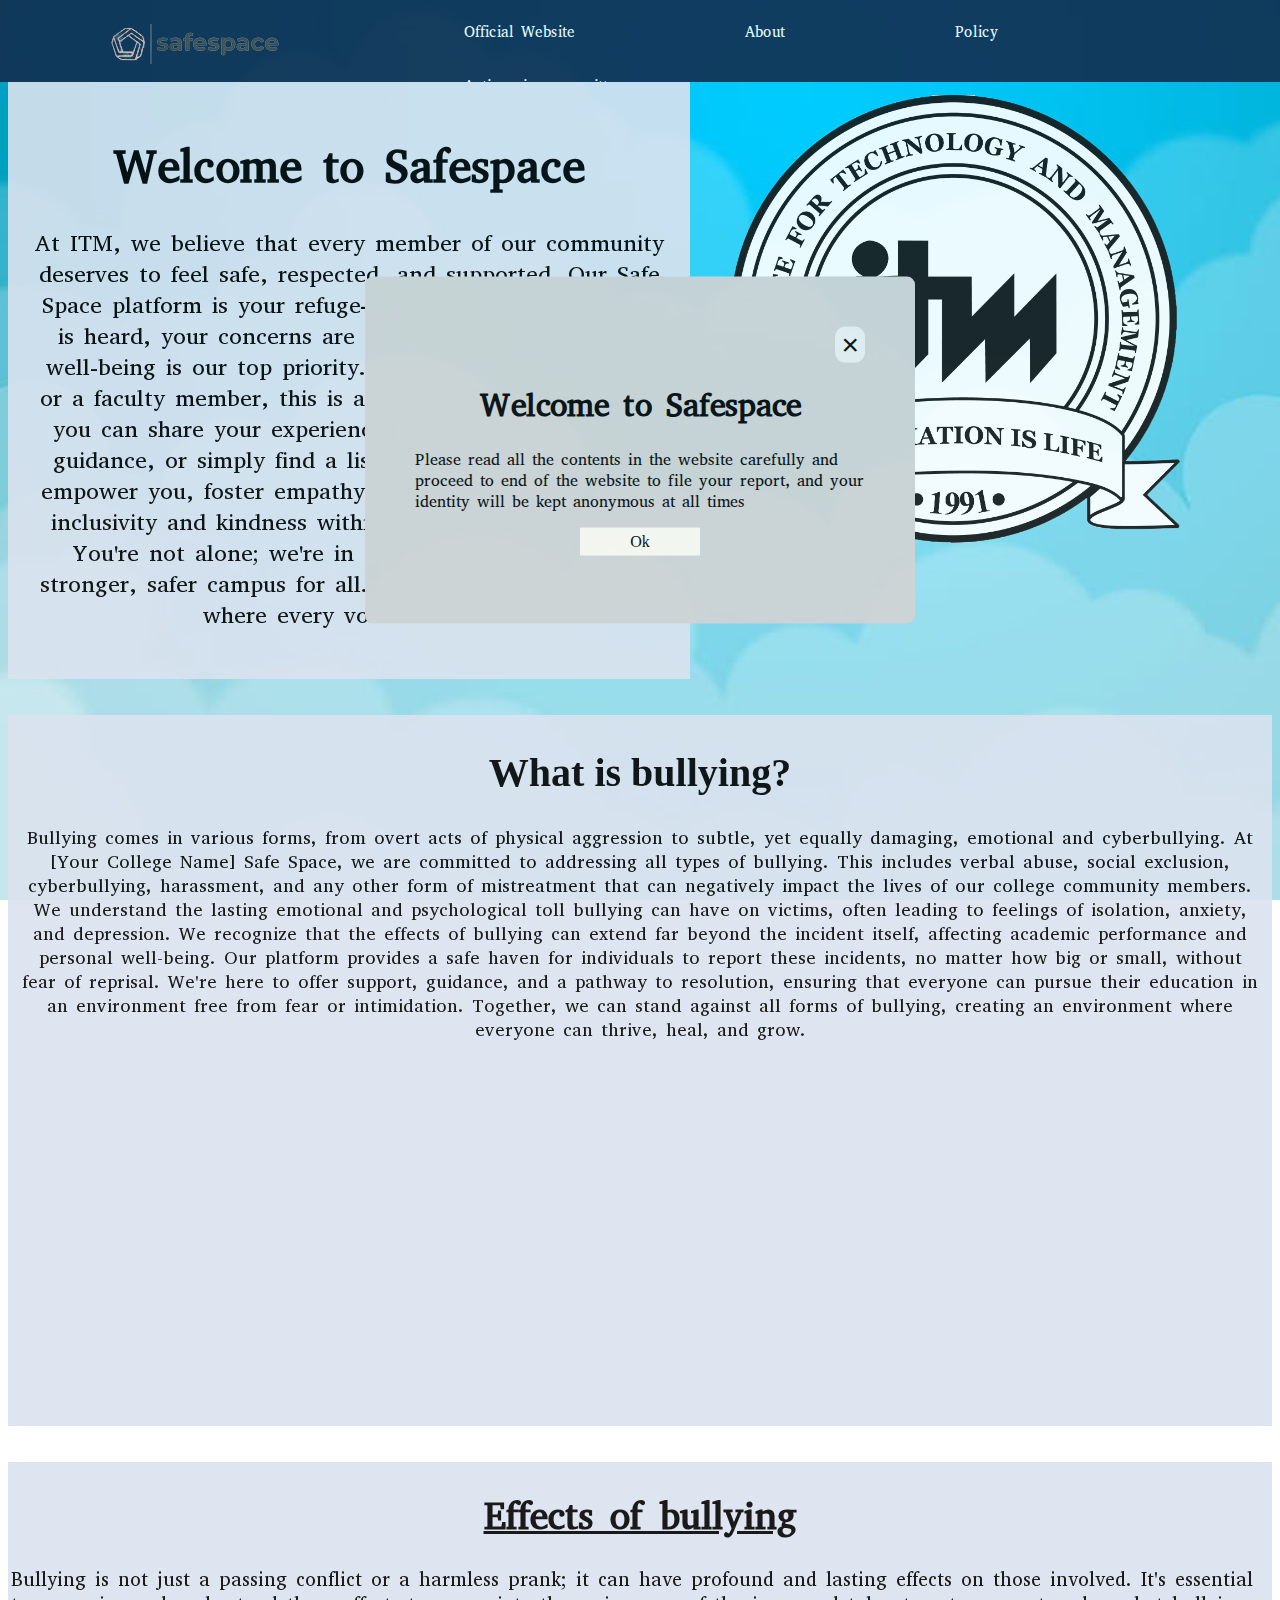
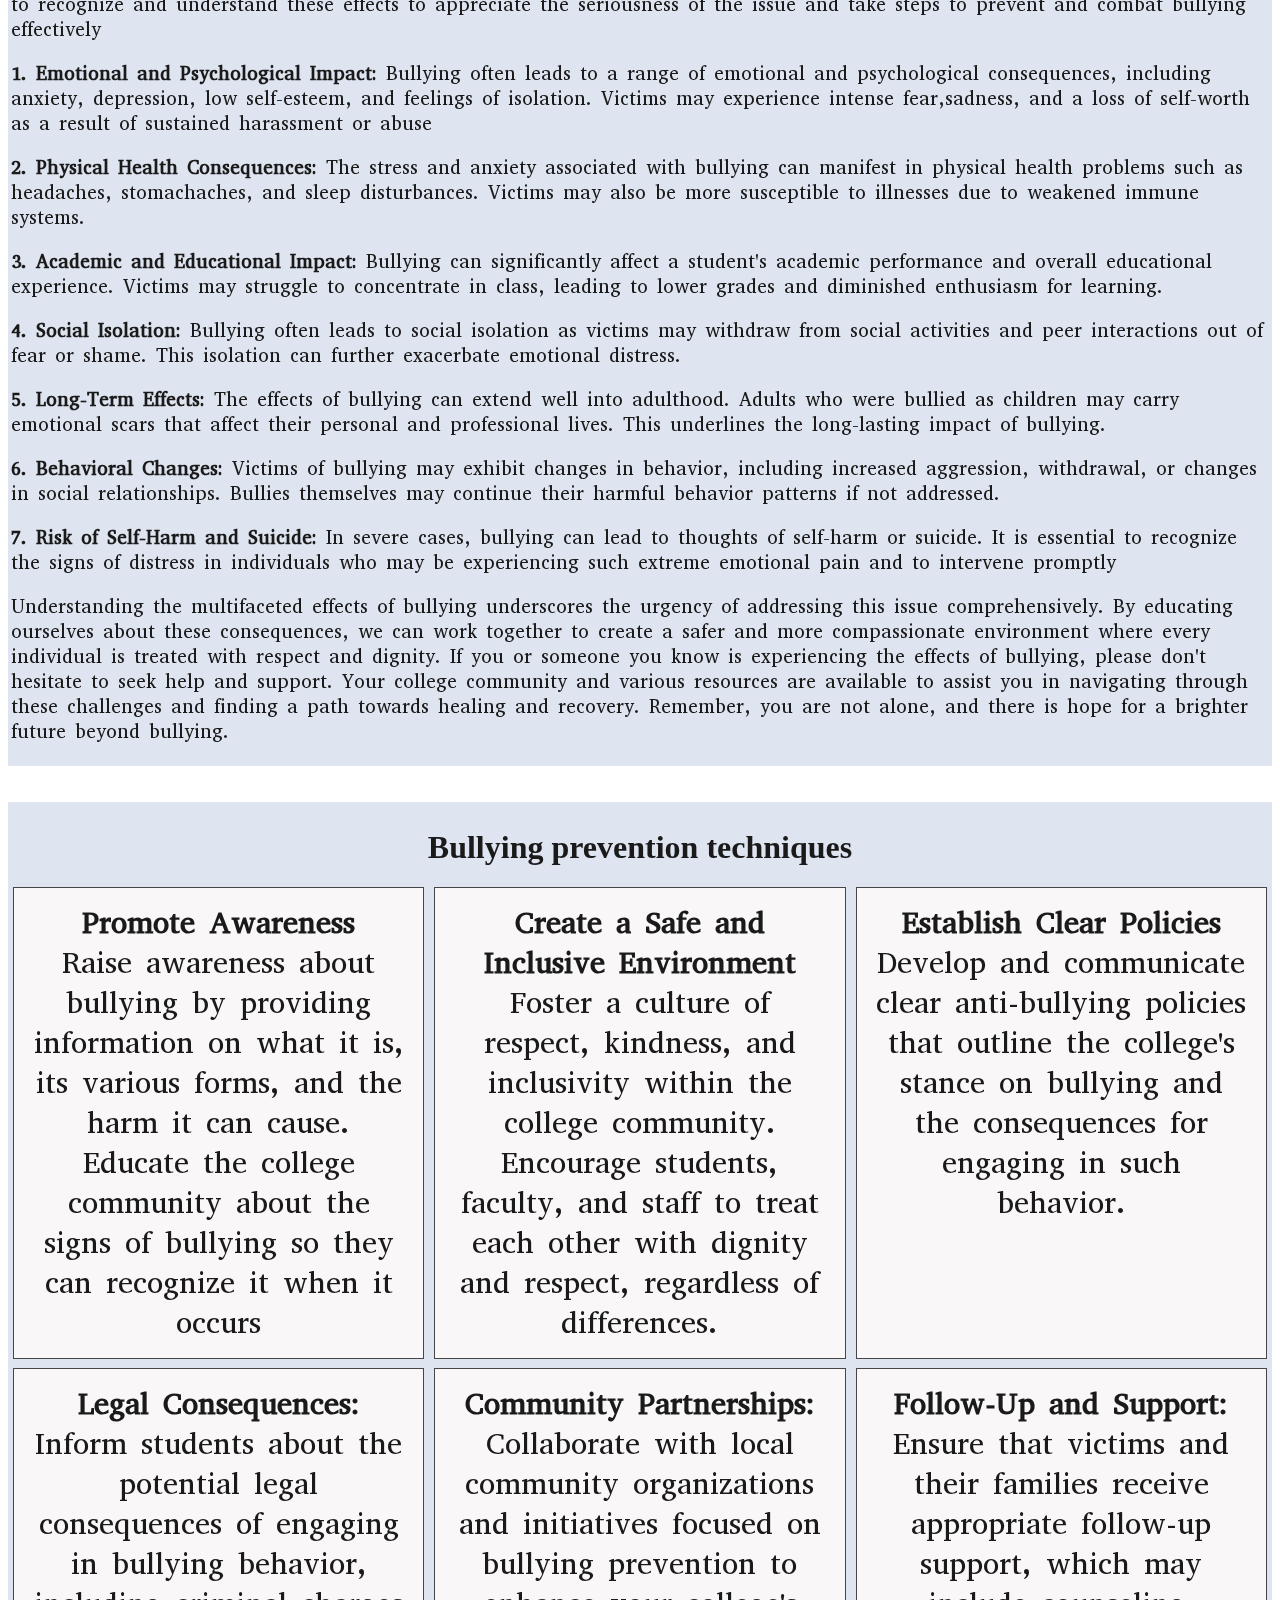
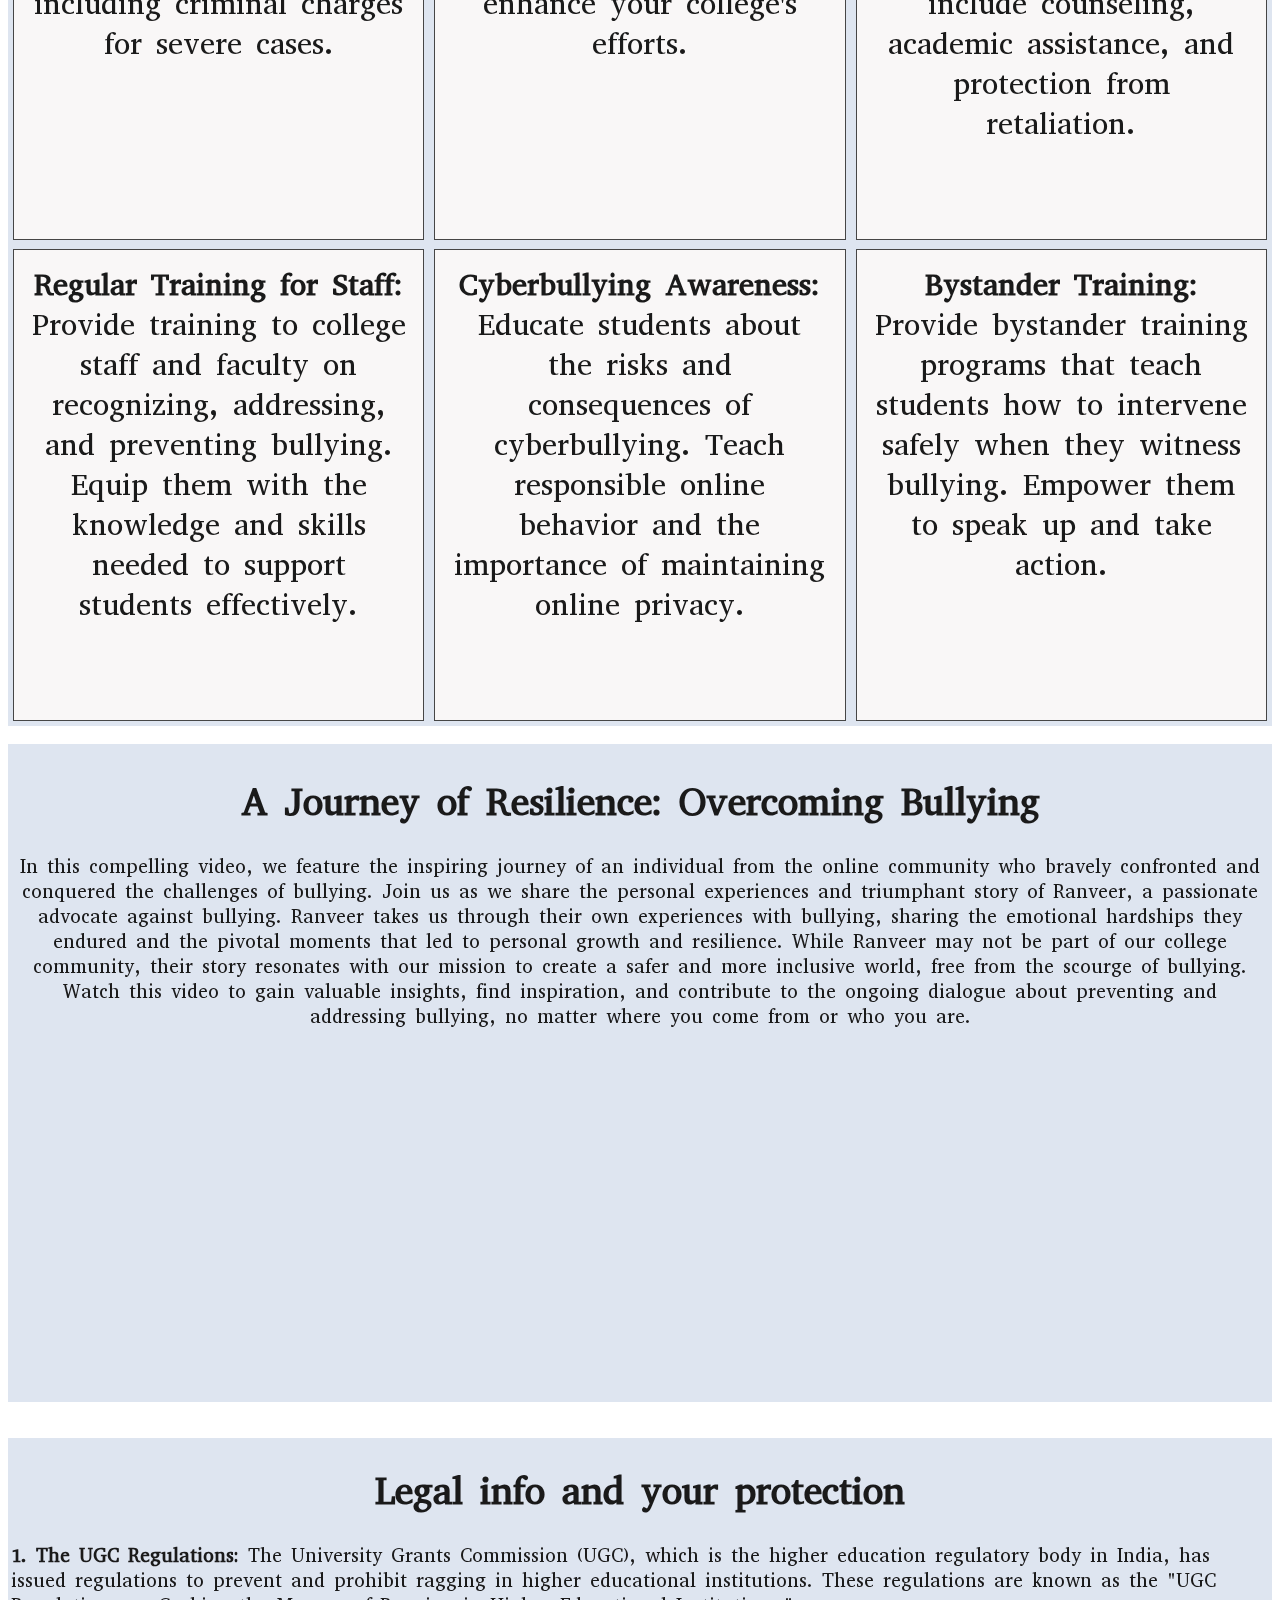
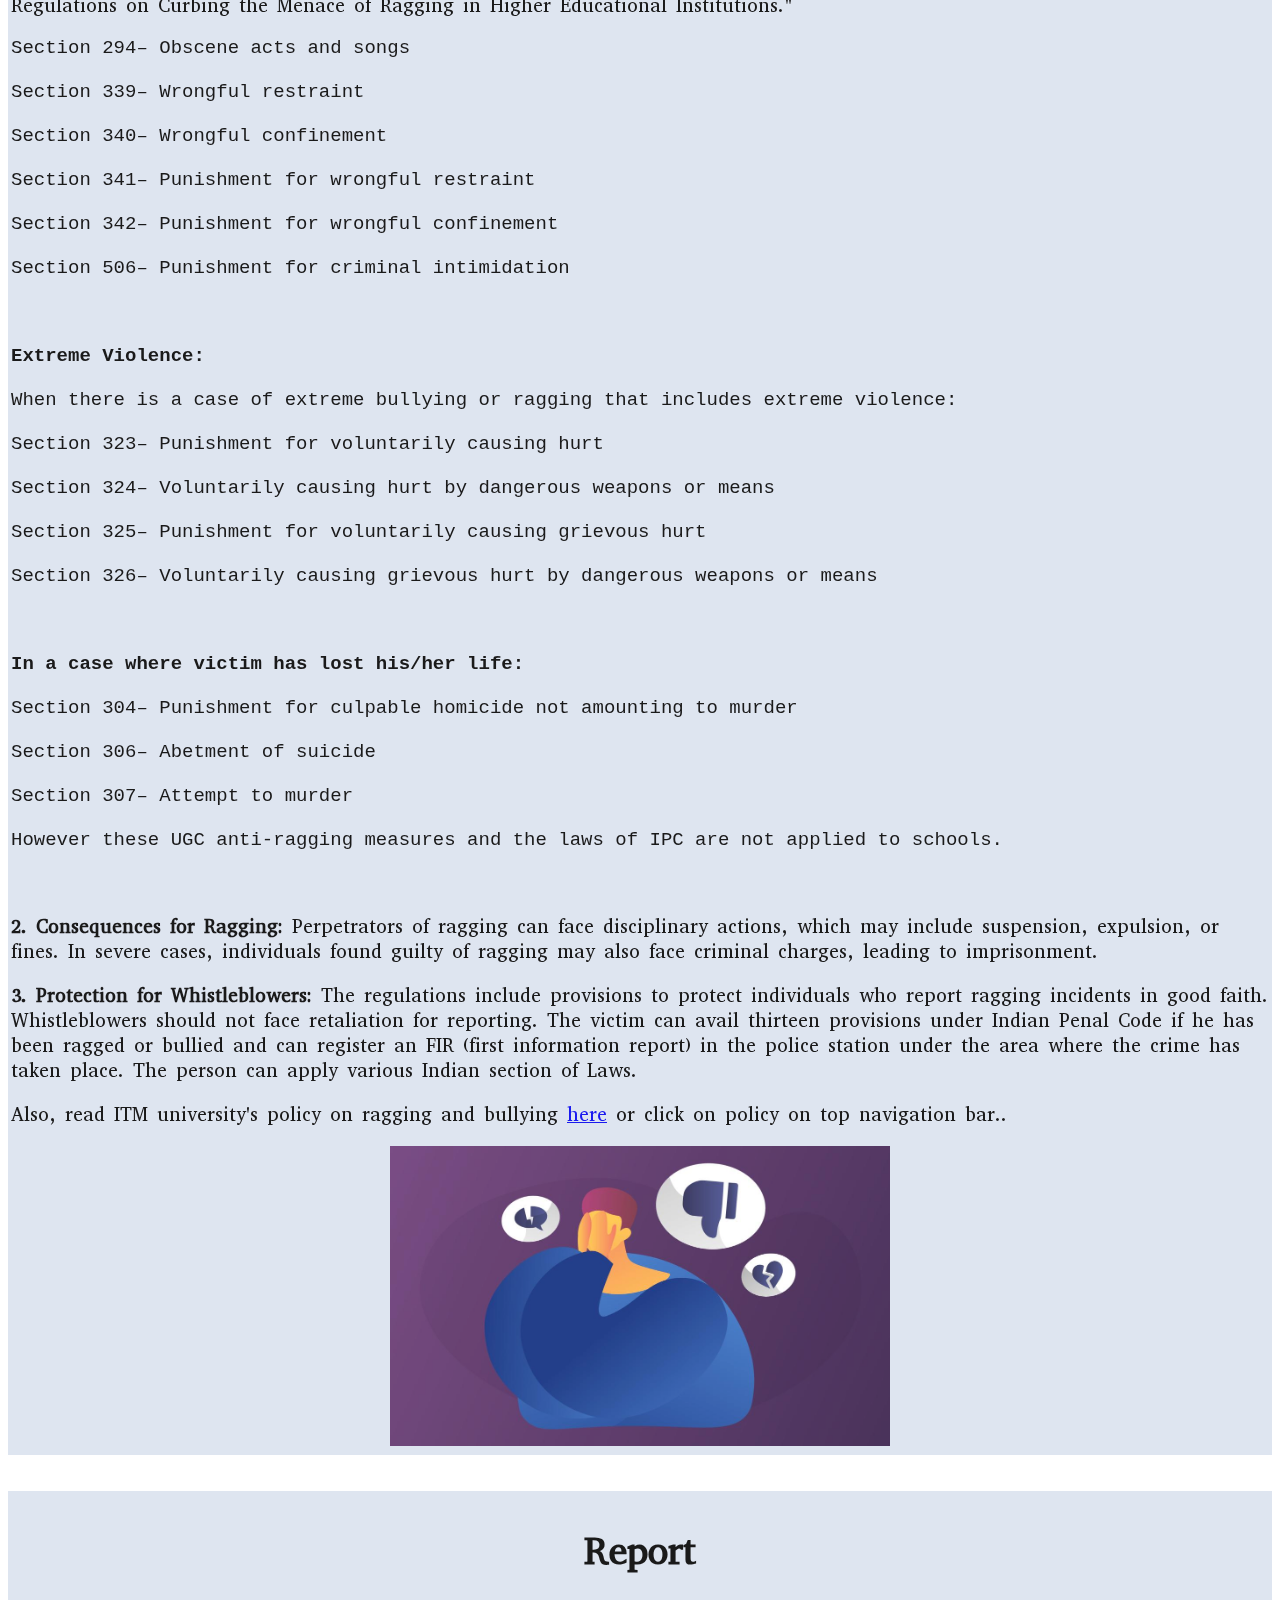
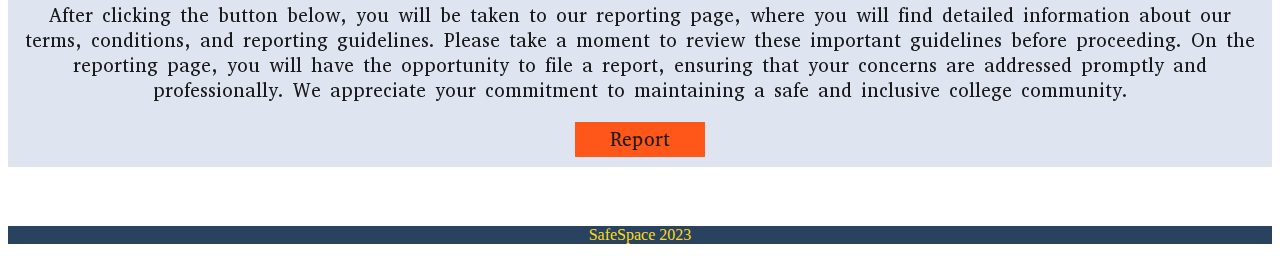
==== index.html @ 3b06e832 "Add files via upload" ====
<!DOCTYPE html>
<html>
<head>
	<meta charset="utf-8">
	<meta name="viewport" content="width=device-width, initial-scale=1">
	<link rel="stylesheet" href="https://fonts.googleapis.com/css?family=Sofia&effect=fire">
	<link href='https://fonts.googleapis.com/css?family=Calistoga' rel='stylesheet'>
	<link href='https://fonts.googleapis.com/css?family=Acme' rel='stylesheet'>
	<link href='https://fonts.googleapis.com/css?family=Abyssinica SIL' rel='stylesheet'>
	<link rel="stylesheet" type="text/css" href="styling.css">
	<title>Safespace</title>
	
</head>
<body>
<div class="navbar">
	<ul class="first">
		<li><a href="#welcome"><img src="logo.png"></a></li>	
		<li><a href="https://www.itmuniversity.org">Official Website</a></li>
		<li><a href="about\index.html">About</a></li>
		<li><a href="https://www.itm.edu/pdf/pgdm/Anti-Ragging-Policy-21.pdf">Policy</a></li>
		<li><a href="contact/contact.html">Antiragging committee</a></li><br><br>
</ul></h1></div><br><br><br><br>


<div class="popup">
<button id="close">&times;</button>
<h1>Welcome to Safespace</h1>
<p>Please read all the contents in the website carefully and proceed to end of the website to file your report, and your identity will be kept
anonymous at all times</p>
<a href="#" id="band">Ok</a>
<br> 
</div>


<script type="text/javascript">

window.addEventListener("load", function(){
	setTimeout(
		function open(event){
			document.querySelector(".popup").style.display="block";

		},
		130
	)
});

document.querySelector("#close").addEventListener("click", function(){
	document.querySelector(".popup").style.display="none";
});

document.querySelector("#band").addEventListener("click", function(){
	document.querySelector(".popup").style.display="none";
});



</script>




<div id="main">
<div id="para1">
	<h1 id="welcome">Welcome to Safespace</h1>
	<p>At ITM, we believe that every member of our community deserves to feel safe, respected, and supported. Our Safe Space platform is your refuge—a place where your voice is heard, your concerns are taken seriously, and your well-being is our top priority. Whether you're a student or a faculty member, this is a judgment-free zone where you can share your experiences, report incidents, seek guidance, or simply find a listening ear. We're here to empower you, foster empathy, and promote a culture of inclusivity and kindness within our college community. You're not alone; we're in this together, building a stronger, safer campus for all. Welcome to a community where every voice matters.</p></div>

<div id="itm"><img src="itm.png" height="450" width="450"></div> 
</div>
<br><br>
<div id="main2">
	<div id="what"><h1>What is bullying?</h1></div>
	<p class="para">Bullying comes in various forms, from overt acts of physical aggression to subtle, yet equally damaging, emotional and cyberbullying. At [Your College Name] Safe Space, we are committed to addressing all types of bullying. This includes verbal abuse, social exclusion, cyberbullying, harassment, and any other form of mistreatment that can negatively impact the lives of our college community members. We understand the lasting emotional and psychological toll bullying can have on victims, often leading to feelings of isolation, anxiety, and depression. We recognize that the effects of bullying can extend far beyond the incident itself, affecting academic performance and personal well-being. Our platform provides a safe haven for individuals to report these incidents, no matter how big or small, without fear of reprisal. We're here to offer support, guidance, and a pathway to resolution, ensuring that everyone can pursue their education in an environment free from fear or intimidation. Together, we can stand against all forms of bullying, creating an environment where everyone can thrive, heal, and grow.</p><br><br>

<div id="vid1"><center><iframe width="560" height="315" src="https://www.youtube.com/embed/pDG1-BCZvTE?si=nfAlIm3JAcGadxPF" title="YouTube video player" frameborder="0" allow="accelerometer; autoplay; clipboard-write; encrypted-media; gyroscope; picture-in-picture; web-share" allowfullscreen></iframe></center></div>
</div><br><br>

<div id="effects"><h1><u>Effects of bullying</u></h1>
<p>Bullying is not just a passing conflict or a harmless prank; it can have profound and lasting effects on those involved. It's essential to recognize and understand these effects to appreciate the seriousness of the issue and take steps to prevent and combat bullying effectively </p>
<pre>
</pre>
<p><b>1. Emotional and Psychological Impact:</b> Bullying often leads to a range of emotional and psychological consequences, including anxiety, depression, low self-esteem, and feelings of isolation. Victims may experience intense fear,sadness, and a loss of self-worth as a result of sustained harassment or abuse</p>
<pre>
</pre>
<p><b>2. Physical Health Consequences:</b> The stress and anxiety associated with bullying can manifest in physical health problems such as headaches, stomachaches, and sleep disturbances. Victims may also be more susceptible to illnesses due to weakened immune systems.</p>
<pre>
</pre>
<p><b>3. Academic and Educational Impact:</b> Bullying can significantly affect a student's academic performance and overall educational experience. Victims may struggle to concentrate in class, leading to lower grades and diminished enthusiasm for learning.</p>
<pre>
</pre>
<p><b>4. Social Isolation:</b> Bullying often leads to social isolation as victims may withdraw from social activities and peer interactions out of fear or shame. This isolation can further exacerbate emotional distress.</p>
<p><b>5. Long-Term Effects:</b> The effects of bullying can extend well into adulthood. Adults who were bullied as children may carry emotional scars that affect their personal and professional lives. This underlines the long-lasting impact of bullying.</p>
<pre>
</pre>
<p><b>6. Behavioral Changes:</b> Victims of bullying may exhibit changes in behavior, including increased aggression, withdrawal, or changes in social relationships. Bullies themselves may continue their harmful behavior patterns if not addressed.</p>
<pre>
</pre>
<p><b>7. Risk of Self-Harm and Suicide:</b> In severe cases, bullying can lead to thoughts of self-harm or suicide. It is essential to recognize the signs of distress in individuals who may be experiencing such extreme emotional pain and to intervene promptly</p>
<pre>
</pre>
<p>Understanding the multifaceted effects of bullying underscores the urgency of addressing this issue comprehensively. By educating ourselves about these consequences, we can work together to create a safer and more compassionate environment where every individual is treated with respect and dignity.

If you or someone you know is experiencing the effects of bullying, please don't hesitate to seek help and support. Your college community and various resources are available to assist you in navigating through these challenges and finding a path towards healing and recovery. Remember, you are not alone, and there is hope for a brighter future beyond bullying.</p>	
</div>
<br><br>


<div id="prevent"><center><h1>Bullying prevention techniques</center></h1>
<div class="parent">
  <div class="grid-item"><b>Promote Awareness</b><br>
Raise awareness about bullying by providing information on what it is, its various forms, and the harm it can cause. Educate the college community about the signs of bullying so they can recognize it when it occurs</div>

  <div class="grid-item"><b>Create a Safe and Inclusive Environment</b><br>
Foster a culture of respect, kindness, and inclusivity within the college community. Encourage students, faculty, and staff to treat each other with dignity and respect, regardless of differences.</div>

  <div class="grid-item"><b>Establish Clear Policies</b><br>
Develop and communicate clear anti-bullying policies that outline the college's stance on bullying and the consequences for engaging in such behavior.</div>  

  <div class="grid-item"><b>Legal Consequences:</b><br>
Inform students about the potential legal consequences of engaging in bullying behavior, including criminal charges for severe cases.</div>
  
  <div class="grid-item"><b>Community Partnerships:</b><br>
Collaborate with local community organizations and initiatives focused on bullying prevention to enhance your college's efforts.</div>
  
  <div class="grid-item"><b>Follow-Up and Support:</b><br>
Ensure that victims and their families receive appropriate follow-up support, which may include counseling, academic assistance, and protection from retaliation.</div>  
  
  <div class="grid-item"><b>Regular Training for Staff:</b><br>
Provide training to college staff and faculty on recognizing, addressing, and preventing bullying. Equip them with the knowledge and skills needed to support students effectively.</div>
  
  <div class="grid-item"><b>Cyberbullying Awareness:</b><br>	
Educate students about the risks and consequences of cyberbullying. Teach responsible online behavior and the importance of maintaining online privacy.</div>
  
  <div class="grid-item"><b>Bystander Training:</b><br>
Provide bystander training programs that teach students how to intervene safely when they witness bullying. Empower them to speak up and take action.</div>  
</div>
</div>
<br>

<div id="vid2"><h1><center>A Journey of Resilience: Overcoming Bullying</center></h1>
<p>In this compelling video, we feature the inspiring journey of an individual from the online community who bravely confronted and conquered the challenges of bullying. Join us as we share the personal experiences and triumphant story of Ranveer, a passionate advocate against bullying.
Ranveer takes us through their own experiences with bullying, sharing the emotional hardships they endured and the pivotal moments that led to personal growth and resilience. While Ranveer may not be part of our college community, their story resonates with our mission to create a safer and more inclusive world, free from the scourge of bullying. Watch this video to gain valuable insights, find inspiration, and contribute to the ongoing dialogue about preventing and addressing bullying, no matter where you come from or who you are.</p>

<br><center><iframe width="560" height="315" src="https://www.youtube.com/embed/EowjJVfpppg?si=K0sadDHmXGFrtN7r" title="YouTube video player" frameborder="0" allow="accelerometer; autoplay; clipboard-write; encrypted-media; gyroscope; picture-in-picture; web-share" allowfullscreen></iframe></center> 
</div><br><br>

<div id="legal"><h1><center>Legal info and your protection</center></h1>

<p><b>1. The UGC Regulations:</b> The University Grants Commission (UGC), which is the higher education regulatory body in India, has issued regulations to prevent and prohibit ragging in higher educational institutions. These regulations are known as the "UGC Regulations on Curbing the Menace of Ragging in Higher Educational Institutions."

<pre>
Section 294– Obscene acts and songs

Section 339– Wrongful restraint

Section 340– Wrongful confinement

Section 341– Punishment for wrongful restraint

Section 342– Punishment for wrongful confinement

Section 506– Punishment for criminal intimidation

 

<b>Extreme Violence:</b>

When there is a case of extreme bullying or ragging that includes extreme violence:

Section 323– Punishment for voluntarily causing hurt

Section 324– Voluntarily causing hurt by dangerous weapons or means

Section 325– Punishment for voluntarily causing grievous hurt

Section 326– Voluntarily causing grievous hurt by dangerous weapons or means

 

<b>In a case where victim has lost his/her life:</b>

Section 304– Punishment for culpable homicide not amounting to murder

Section 306– Abetment of suicide

Section 307– Attempt to murder

However these UGC anti-ragging measures and the laws of IPC are not applied to schools.
</pre>

<br>

</p>
<pre>
</pre>
<p><b>2. Consequences for Ragging: </b> Perpetrators of ragging can face disciplinary actions, which may include suspension, expulsion, or fines.
In severe cases, individuals found guilty of ragging may also face criminal charges, leading to imprisonment.</p>
<pre>
</pre>
<p><b>3. Protection for Whistleblowers:</b> The regulations include provisions to protect individuals who report ragging incidents in good faith. Whistleblowers should not face retaliation for reporting. The victim can avail thirteen provisions under Indian Penal Code if he has been ragged or bullied and can register an FIR (first information report) in the police station under the area where the crime has taken place. The person can apply various Indian section of Laws.</p>
<pre>
</pre>
<p>Also, read ITM university's policy on ragging and bullying <a href="https://www.itm.edu/pdf/pgdm/Anti-Ragging-Policy-21.pdf">here</a> or click on policy on top navigation bar..</p>
<center><img src="bully.jpg" height="300" width="500"></center>
</div>
<br><br>



<div id="report"><h1>Report</h1>
	<p>After clicking the button below, you will be taken to our reporting page, where you will find detailed information about our terms, conditions, and reporting guidelines. Please take a moment to review these important guidelines before proceeding. On the reporting page, you will have the opportunity to file a report, ensuring that your concerns are addressed promptly and professionally. We appreciate your commitment to maintaining a safe and inclusive college community.</p>
	<a href="report/index.html">Report</a>
</div>
<pre>

	</pre>

<footer>
  <p>SafeSpace 2023<br>
 
</footer>



</body>
</html>
---- styling.css ----
ul {
  list-style-type: none;
  margin: 0;
  padding: 5px;
  overflow: hidden;
  background-color: #112D4E;
  position: fixed;
  top: 0;
  left: 0;
  width: 100%;
  height: 8%;

}

li img{
  
}

li {
  float: left;
}

li a {
  display: block;
  color: white;
  text-align: center;
  padding: 17px 80px;
  padding-left: 90px;
  text-decoration: none;
  font-size: 15px;
  font-family: 'Abyssinica SIL';
}

li a:hover {
  background-color: #111;
}

#para1{
  width: 50%;
  font-size: 23px;
  font-family: 'Abyssinica SIL';
  text-align: center;
  background-color: #DBE2EF;
  padding: 25px;
}

body {
  background-image: url("bg.jpg");
  background-size: cover;
  background-attachment: fixed;
  opacity: 0.9;
}

#itm{
  position: absolute;
  overflow-x: hidden;
  right: 100px;
  top: 95px;
  z-index: -1;
}

#main{
  
}

#what{
  text-align: center;
  font-size: 20px;
}

.para{
  text-align: center;
  font-size: 18px;
  font-family: 'Abyssinica SIL';
  padding: 3px;
}

#main2{
  background-color: #DBE2EF;
  padding: 8px;
}

#effects{
  background-color: #DBE2EF;
  font-size: 19px;
  font-family: 'Abyssinica SIL';
  padding: 3px;
}

#effects h1{
  text-align: center;
}

.parent {
display: grid;
grid-template-columns: repeat(3, 1fr);
grid-template-rows: repeat(3, 1fr);
grid-column-gap: 10px;
grid-row-gap: 9px;
}

.grid-item {
  font-family: 'Abyssinica SIL';
  font-size: 30px;
  overflow: hidden;
  background-color: #F9F7F7;
  border: 1px solid rgba(0, 0, 0, 0.8);
  padding: 15px;
  text-align: center;
}

#prevent{
  background-color: #DBE2EF;
  padding: 5px;
}

#vid2{
  background-color: #DBE2EF;
  padding: 8px;
   font-size: 19px;
   text-align: center;
  font-family: 'Abyssinica SIL';
}

#legal{
  background-color: #DBE2EF;
  font-size: 19px;
  font-family: 'Abyssinica SIL';
  padding: 3px;
}

.popup{
  background-color: lightgray;
  width: 450px;
  padding: 50px;
  position: absolute;
  transform: translate(-50%,-50%);
  left: 50%;
  top: 50%;
  border-radius: 8px;
  display: none;
}

.popup h1{
  text-align: center;
  font-family: 'Abyssinica SIL';
}

.popup button{
  border: none;
  outline: none;
  display: block;
  margin: 0 0 20px auto;
  border-radius: 10px;
  font-size: 30px;
  cursor: pointer;

}

.popup p{
  font-family: 'Abyssinica SIL';
}

.popup a{
  display: block;
  width: 120px;
  position: relative;
  text-decoration: none;
  margin: auto;
  background-color: floralwhite;
  text-align: center;
  padding: 5px 0;
  color: black;
}

#scroll{
  width: 50%;
  position: sticky;
}

html{
  scroll-behavior: smooth;
}

#report{
  background-color: #DBE2EF;
  font-size: 19px;
  font-family: 'Abyssinica SIL';
  padding: 10px;
  text-align: center;
}

#report a{
  display: block;
  width: 120px;
  position: relative;
  text-decoration: none;
  margin: auto;
  background-color: orangered;
  text-align: center;
  padding: 5px 5px;
  color: black;
}

footer {
  text-align: center;
  padding: 0px;
  background-color: #112D4E;
  color: white;
  color: gold;
  width: 100%;
  position: relative;
  left: 0;
  bottom: 0;
  height: 30%;
}

footer a{
  text-decoration: none;
  color: gold;
}
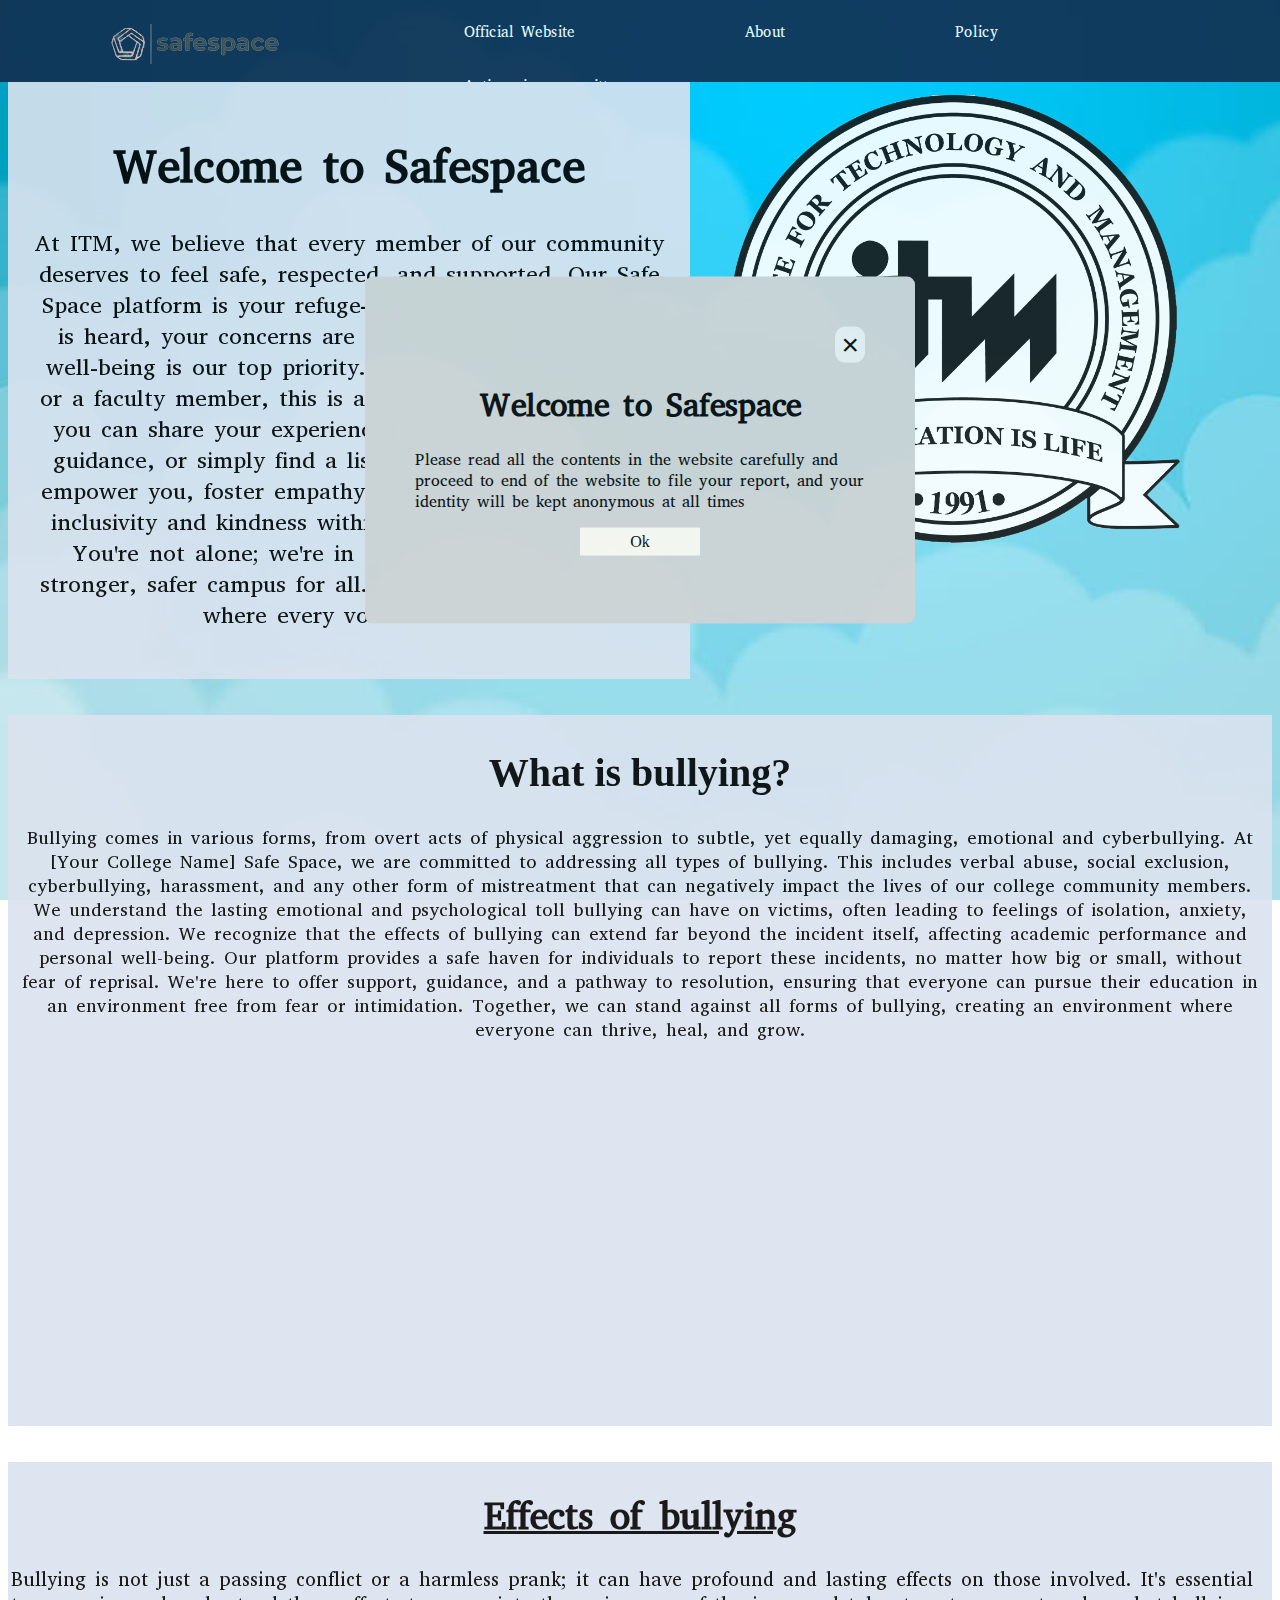
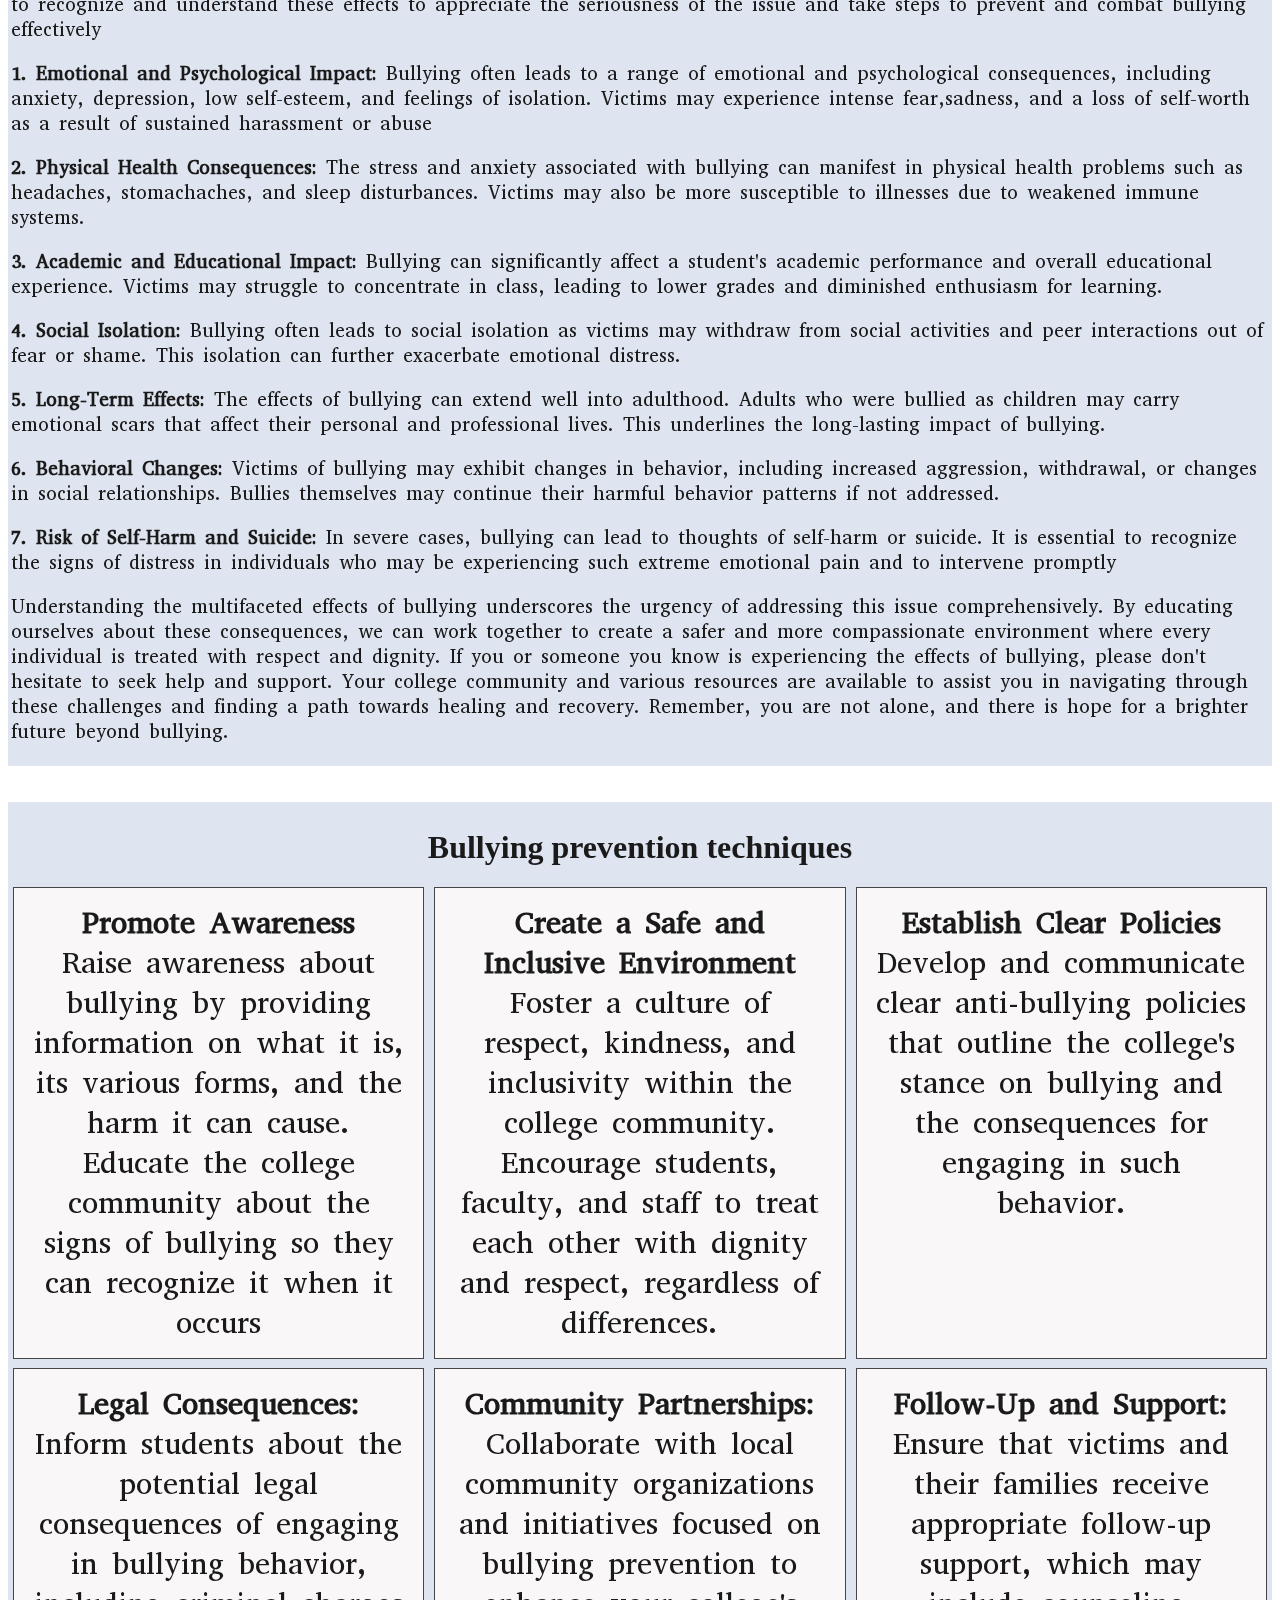
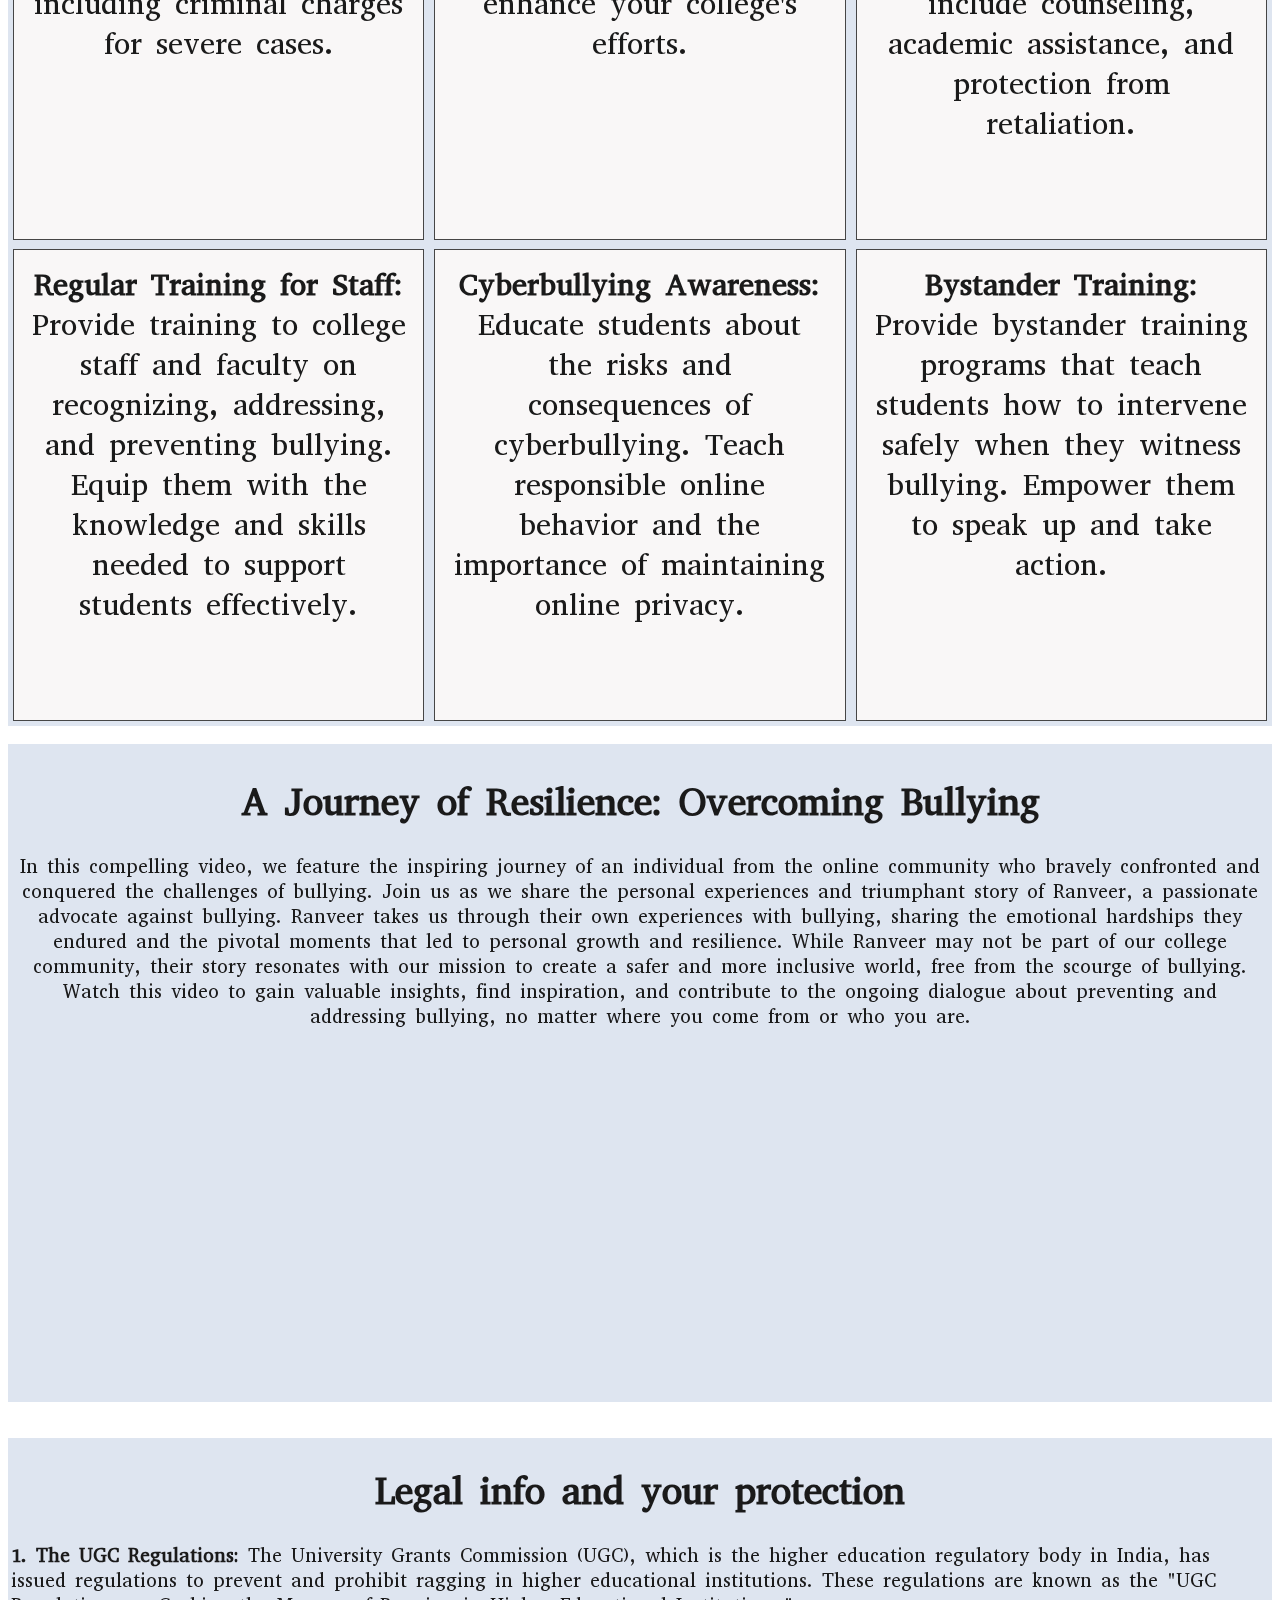
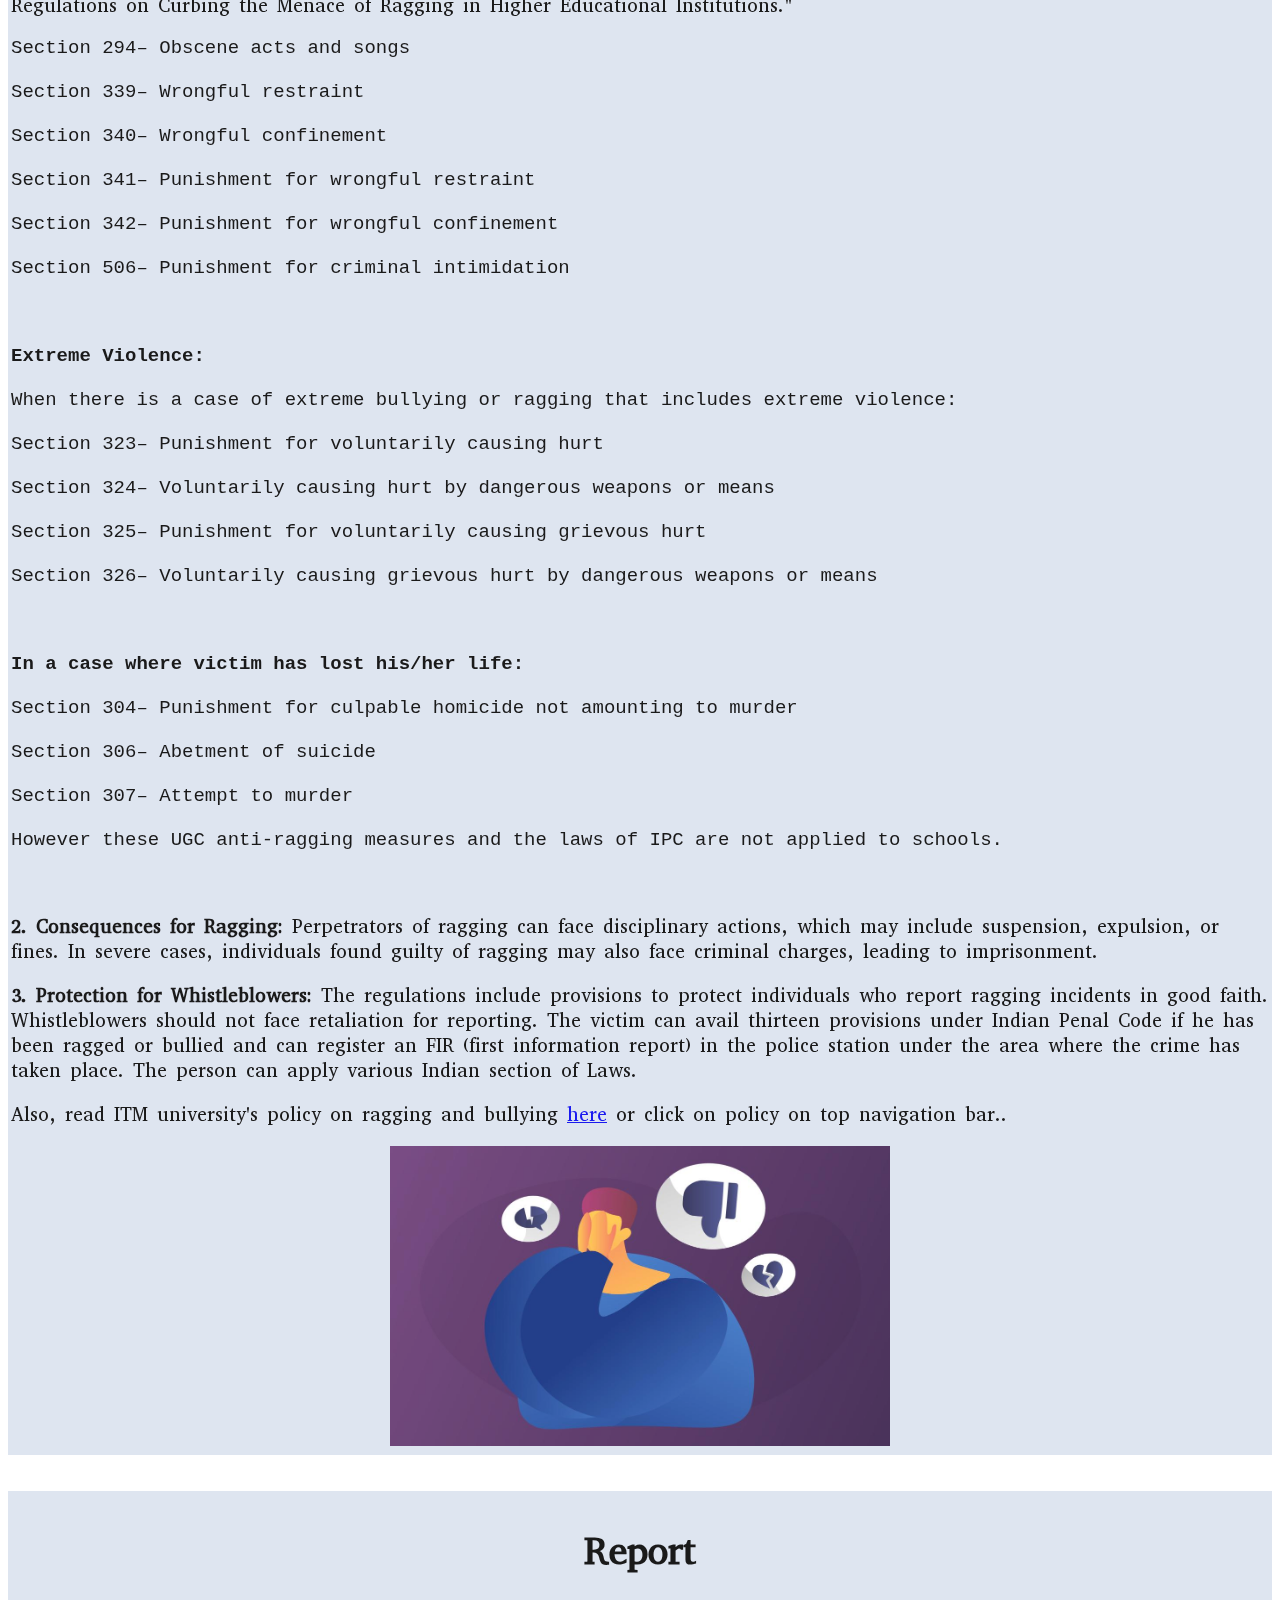
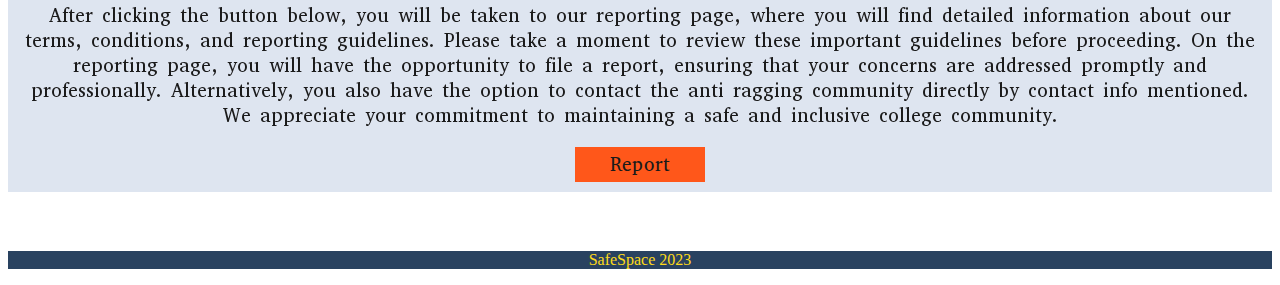
==== commit 55640a2c: "Update index.html" ====
--- a/index.html
+++ b/index.html
@@ -207,7 +207,7 @@
 
 
 <div id="report"><h1>Report</h1>
-	<p>After clicking the button below, you will be taken to our reporting page, where you will find detailed information about our terms, conditions, and reporting guidelines. Please take a moment to review these important guidelines before proceeding. On the reporting page, you will have the opportunity to file a report, ensuring that your concerns are addressed promptly and professionally. We appreciate your commitment to maintaining a safe and inclusive college community.</p>
+	<p>After clicking the button below, you will be taken to our reporting page, where you will find detailed information about our terms, conditions, and reporting guidelines. Please take a moment to review these important guidelines before proceeding. On the reporting page, you will have the opportunity to file a report, ensuring that your concerns are addressed promptly and professionally. Alternatively, you also have the option to contact the anti ragging community directly by contact info mentioned. We appreciate your commitment to maintaining a safe and inclusive college community.</p>
 	<a href="report/index.html">Report</a>
 </div>
 <pre>
@@ -222,4 +222,4 @@
 
 
 </body>
-</html>+</html>
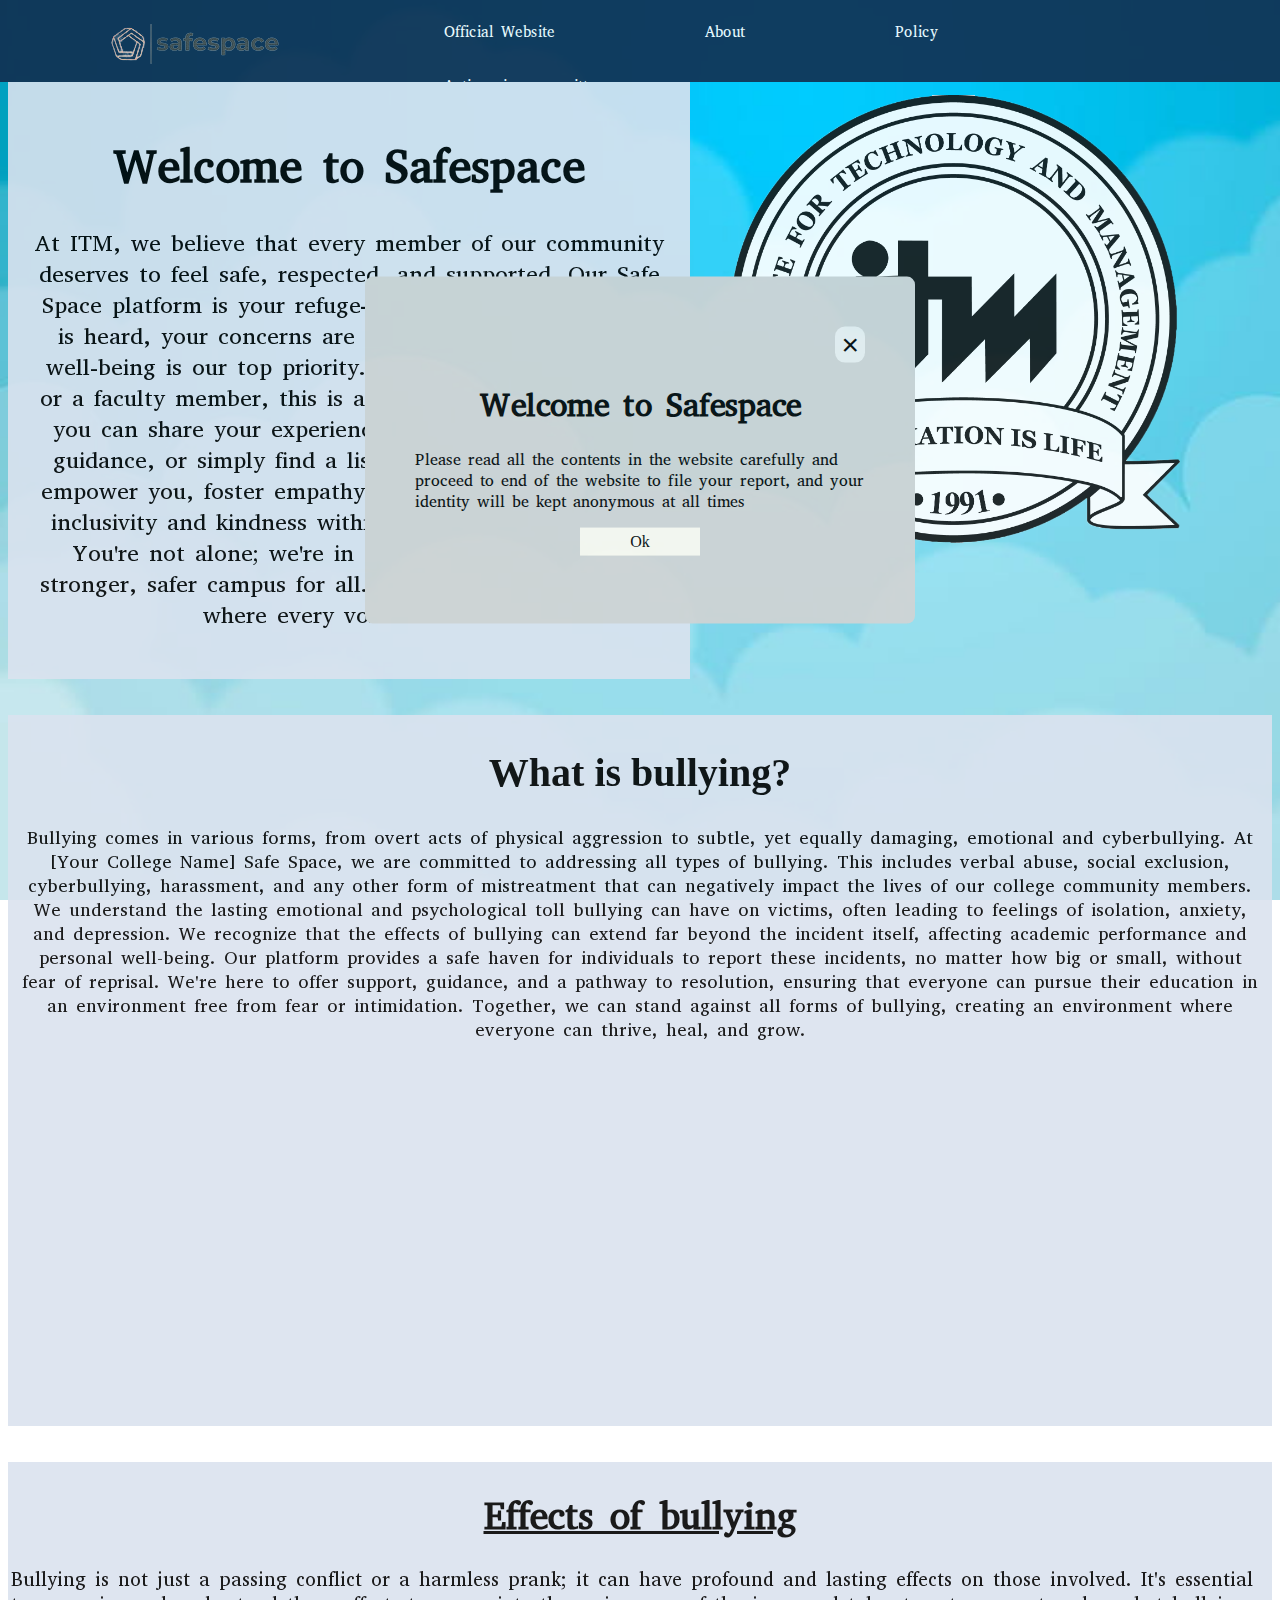
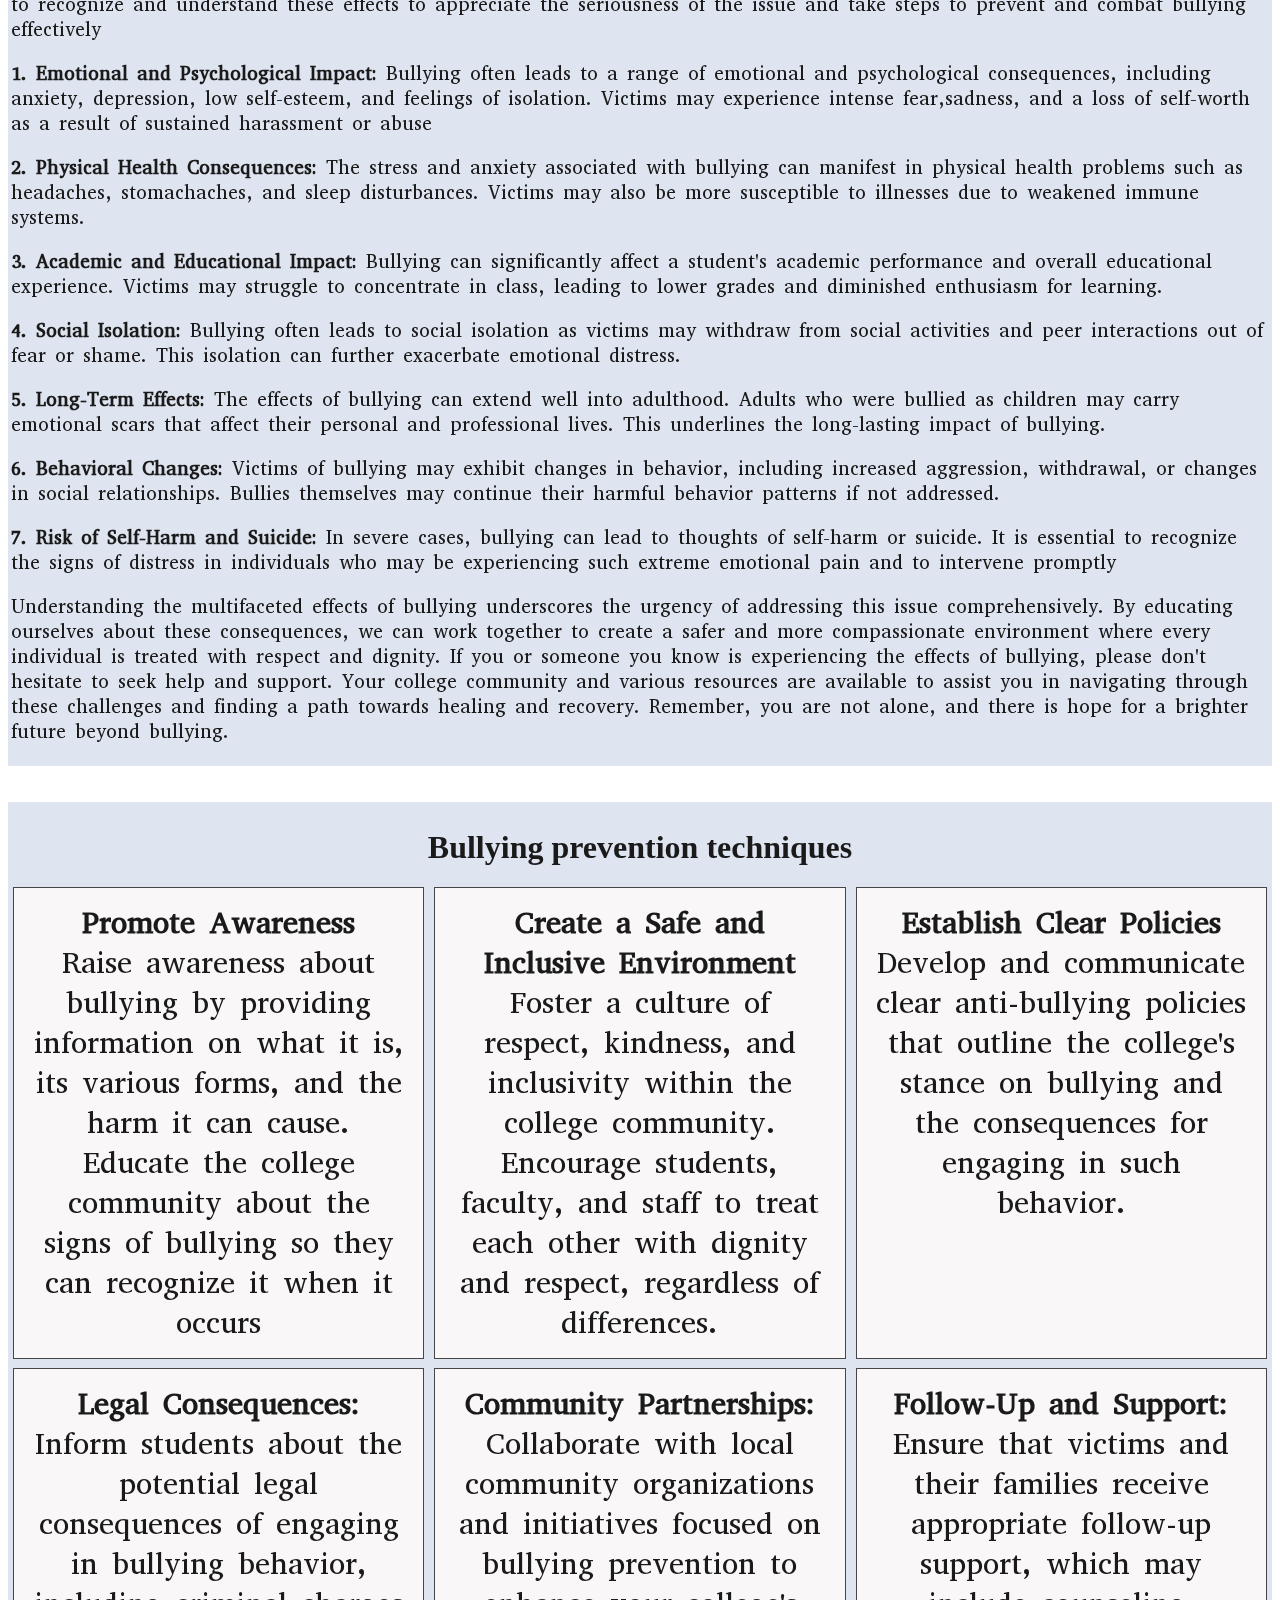
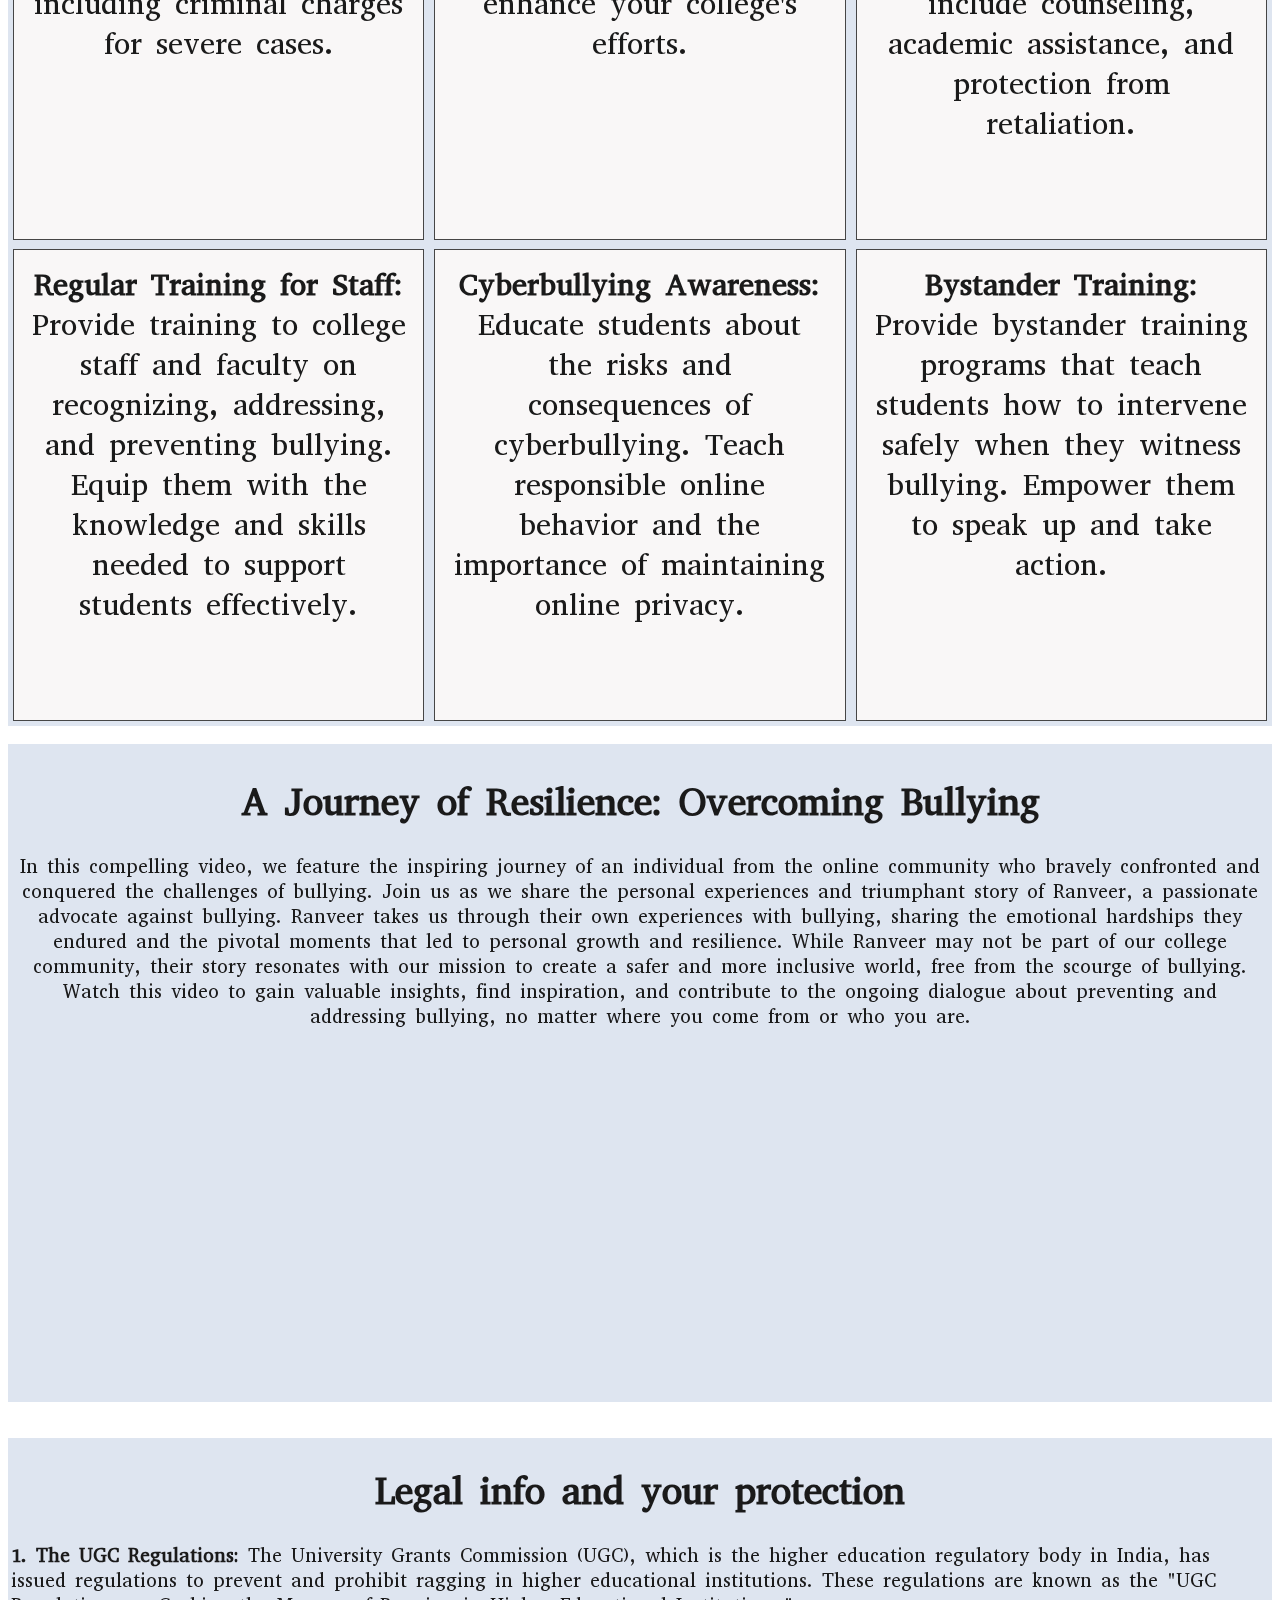
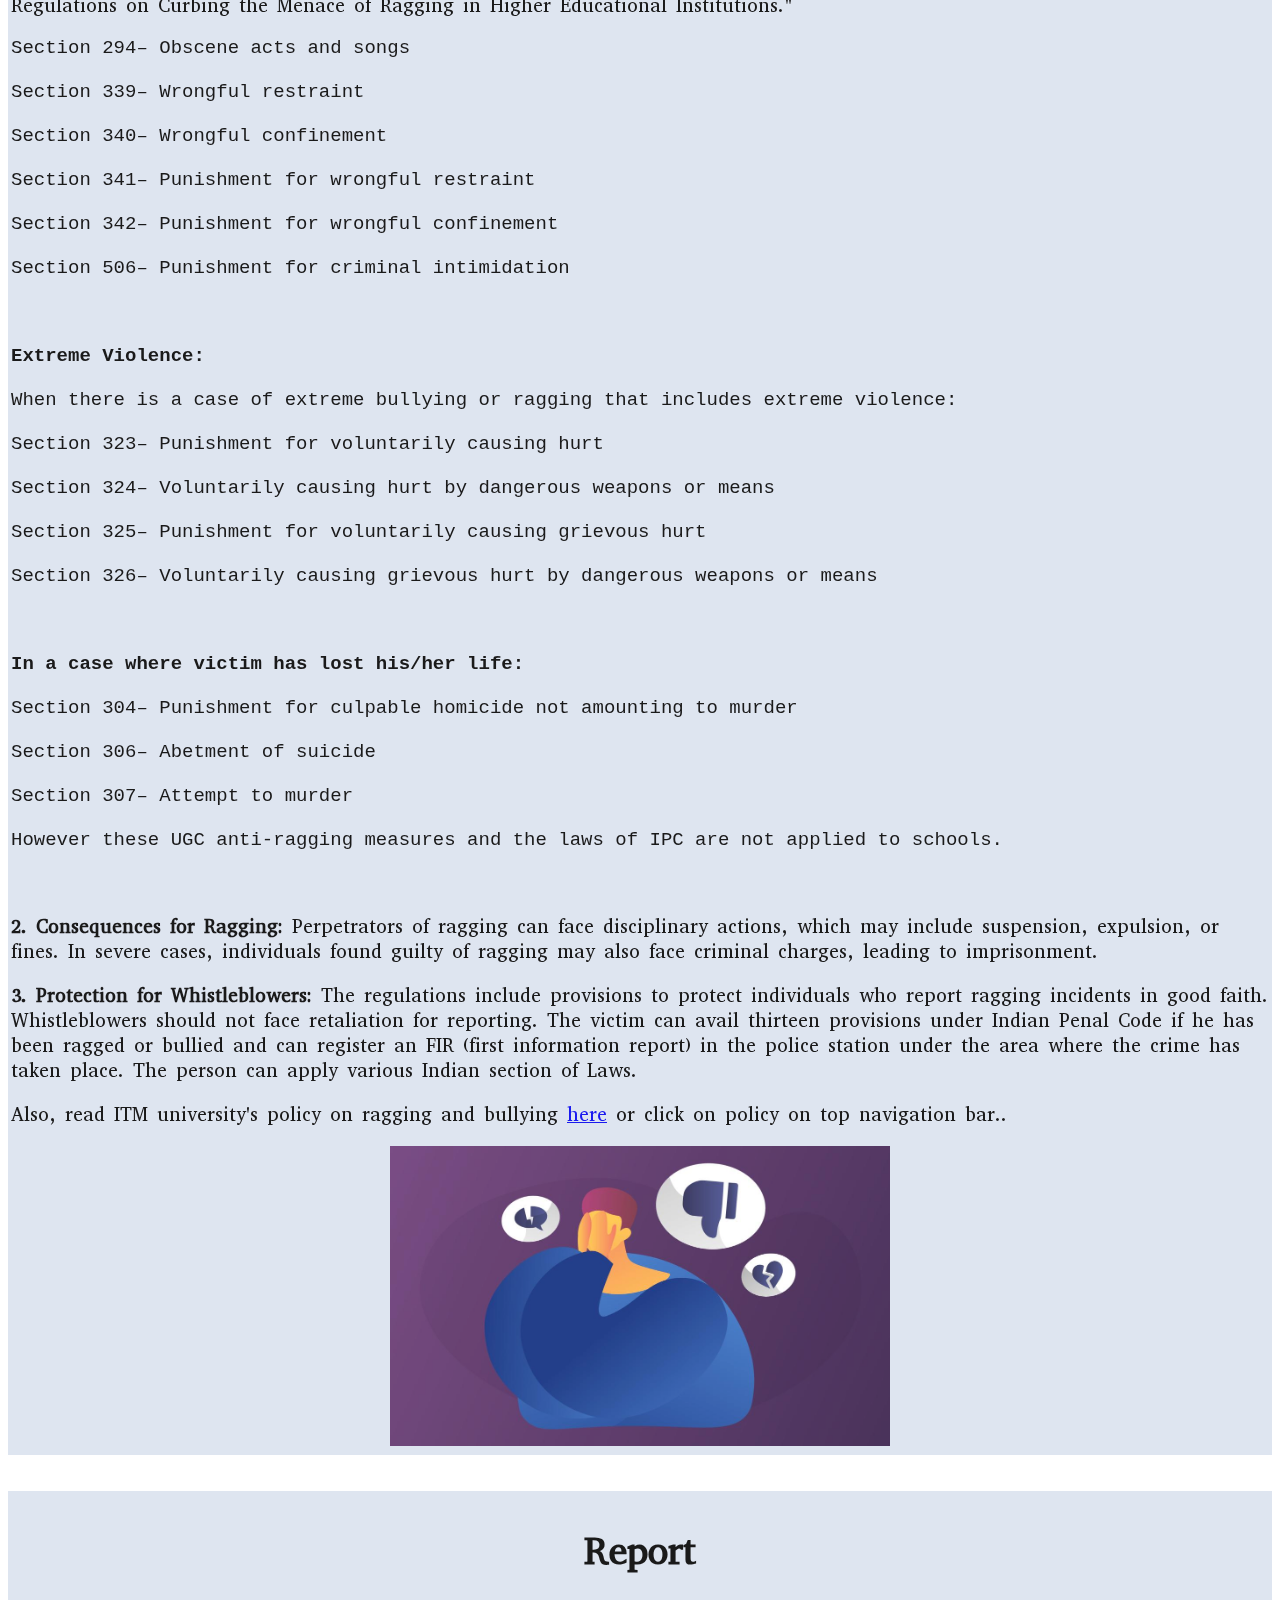
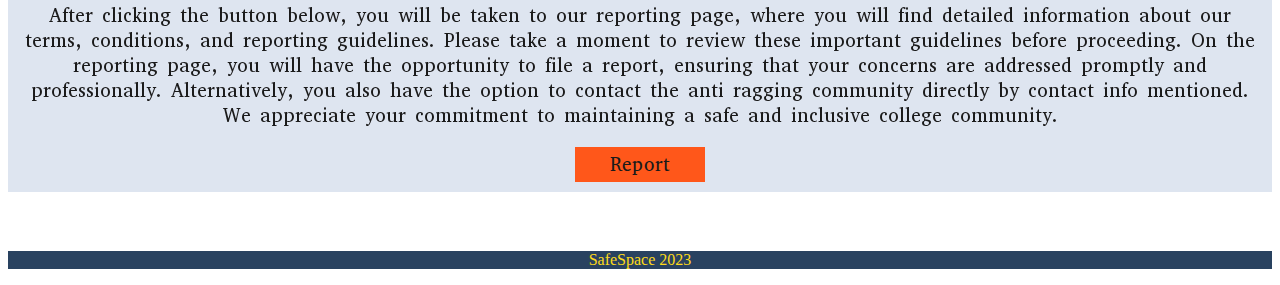
==== commit 7cd84b2b: "Update index.html" ====
--- a/index.html
+++ b/index.html
@@ -17,7 +17,7 @@
 		<li><a href="#welcome"><img src="logo.png"></a></li>	
 		<li><a href="https://www.itmuniversity.org">Official Website</a></li>
 		<li><a href="about\index.html">About</a></li>
-		<li><a href="https://www.itm.edu/pdf/pgdm/Anti-Ragging-Policy-21.pdf">Policy</a></li>
+		<li><a href="policy/policy.html">Policy</a></li>
 		<li><a href="contact/contact.html">Antiragging committee</a></li><br><br>
 </ul></h1></div><br><br><br><br>
 
@@ -33,6 +33,9 @@
 
 
 <script type="text/javascript">
+if (screen.width <= 700) {
+     document.location = "mob/index.html";
+}
 
 window.addEventListener("load", function(){
 	setTimeout(
--- a/styling.css
+++ b/styling.css
@@ -24,7 +24,7 @@
   display: block;
   color: white;
   text-align: center;
-  padding: 17px 80px;
+  padding: 17px 60px;
   padding-left: 90px;
   text-decoration: none;
   font-size: 15px;
@@ -218,4 +218,4 @@
 footer a{
   text-decoration: none;
   color: gold;
-}+}
